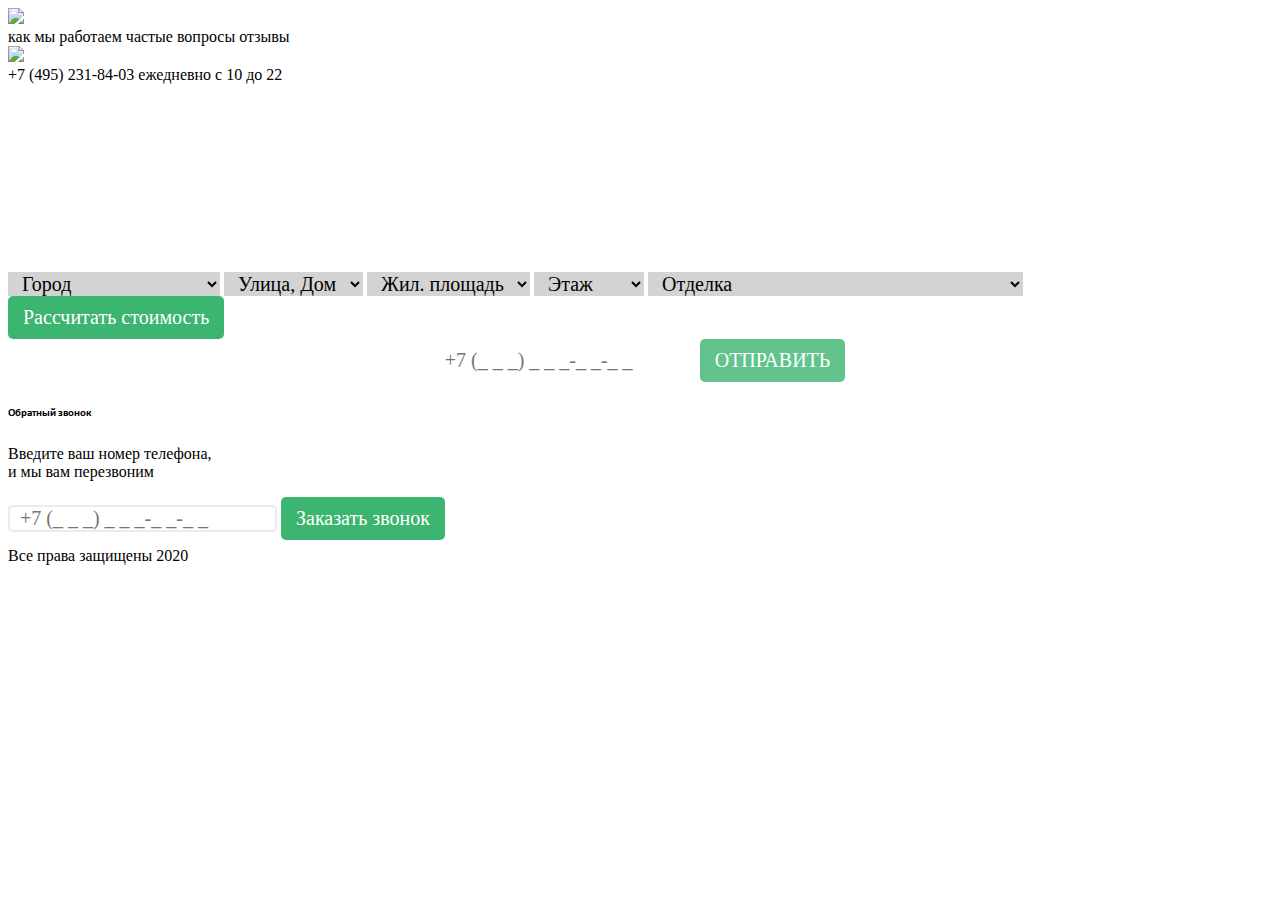
==== static/index.html @ acd89c36 "Первый коммит!" ====
<!DOCTYPE html>
<html lang="ru">

<head>
	<meta charset="utf-8">
	<title>Главная</title>
	<link rel="stylesheet" href="https://stackpath.bootstrapcdn.com/font-awesome/4.7.0/css/font-awesome.min.css"
		integrity="sha384-wvfXpqpZZVQGK6TAh5PVlGOfQNHSoD2xbE+QkPxCAFlNEevoEH3Sl0sibVcOQVnN" crossorigin="anonymous">
	<link type="text/css" rel="stylesheet" href="css/tail.select-light.css" />
	<link rel="stylesheet" href="css/style.css?v=6">
	<link rel="stylesheet" type="text/css" href="/property.css?v=144">
	<meta name="viewport" content="width=device-width, initial-scale=1">


</head>

<body>
	<header>
		<a href="/">
			<img id="logo" src="/logo.png"></a>
		<nav>
			<a href="/about">как мы работаем</a>
			<a href="/faq">частые вопросы</a>
			<a href="/feedback">отзывы</a>
		</nav>
		<div id="number-block">
			<img id="tr" src="/tr.png?v">
			<div id="number">
				<span id="big-n">+7 (495) 231-84-03</span>
				<span id="small-t">ежедневно с <span class="small-n">10</span> до <span class="small-n">22</span></span>
			</div>
		</div>
	</header>

	<main id="home">
		<h1>Мы купим вашу квартиру за <span style="white-space: nowrap;">3 дня</span></h1>
		<h2 style="font-weight: 100;">онлайн-калькулятор</h2>
		<form>
			<select id="city">
				<option>Город</option>
				<option>Москва </option>
				<option>Москва и МО</option>
				<option>Московская область</option>
			</select>
			<select type="text" class="disabled-input" id="house" placeholder="Улица, Дом">
				<option>Улица, Дом</option>
			</select>
			<select id="square" class="disabled-input" type="number" placeholder="Жил. площадь">
				<option>Жил. площадь</option>
				<option>20 кв. м.</option>
				<option>21 кв. м.</option>
				<option>22 кв. м.</option>
				<option>23 кв. м.</option>
				<option>24 кв. м.</option>
				<option>25 кв. м.</option>
				<option>26 кв. м.</option>
				<option>27 кв. м.</option>
				<option>28 кв. м.</option>
				<option>29 кв. м.</option>
				<option>30 кв. м.</option>
				<option>31 кв. м.</option>
				<option>32 кв. м.</option>
				<option>33 кв. м.</option>
				<option>34 кв. м.</option>
				<option>35 кв. м.</option>
				<option>36 кв. м.</option>
				<option>37 кв. м.</option>
				<option>38 кв. м.</option>
				<option>39 кв. м.</option>
				<option>40 кв. м.</option>
				<option>41 кв. м.</option>
				<option>42 кв. м.</option>
				<option>43 кв. м.</option>
				<option>44 кв. м.</option>
				<option>45 кв. м.</option>
				<option>46 кв. м.</option>
				<option>47 кв. м.</option>
				<option>48 кв. м.</option>
				<option>49 кв. м.</option>
				<option>50 кв. м.</option>
				<option>51 кв. м.</option>
				<option>52 кв. м.</option>
				<option>53 кв. м.</option>
				<option>54 кв. м.</option>
				<option>55 кв. м.</option>
				<option>56 кв. м.</option>
				<option>57 кв. м.</option>
				<option>58 кв. м.</option>
				<option>59 кв. м.</option>
				<option>60 кв. м.</option>
				<option>61 кв. м.</option>
				<option>62 кв. м.</option>
				<option>63 кв. м.</option>
				<option>64 кв. м.</option>
				<option>65 кв. м.</option>
				<option>66 кв. м.</option>
				<option>67 кв. м.</option>
				<option>68 кв. м.</option>
				<option>69 кв. м.</option>
				<option>70 кв. м.</option>
				<option>71 кв. м.</option>
				<option>72 кв. м.</option>
				<option>73 кв. м.</option>
				<option>74 кв. м.</option>
				<option>75 кв. м.</option>
				<option>76 кв. м.</option>
				<option>77 кв. м.</option>
				<option>78 кв. м.</option>
				<option>79 кв. м.</option>
				<option>80 кв. м.</option>
				<option>81 кв. м.</option>
				<option>82 кв. м.</option>
				<option>83 кв. м.</option>
				<option>84 кв. м.</option>
				<option>85 кв. м.</option>
				<option>86 кв. м.</option>
				<option>87 кв. м.</option>
				<option>88 кв. м.</option>
				<option>89 кв. м.</option>
				<option>90 кв. м.</option>
				<option>91 кв. м.</option>
				<option>92 кв. м.</option>
				<option>93 кв. м.</option>
				<option>94 кв. м.</option>
				<option>95 кв. м.</option>
				<option>96 кв. м.</option>
				<option>97 кв. м.</option>
				<option>98 кв. м.</option>
				<option>99 кв. м.</option>
				<option>100 кв. м.</option>
				<option>101 кв. м.</option>
				<option>102 кв. м.</option>
				<option>103 кв. м.</option>
				<option>104 кв. м.</option>
				<option>105 кв. м.</option>
				<option>106 кв. м.</option>
				<option>107 кв. м.</option>
				<option>108 кв. м.</option>
				<option>109 кв. м.</option>
				<option>110 кв. м.</option>
				<option>111 кв. м.</option>
				<option>112 кв. м.</option>
				<option>113 кв. м.</option>
				<option>114 кв. м.</option>
				<option>115 кв. м.</option>
				<option>116 кв. м.</option>
				<option>117 кв. м.</option>
				<option>118 кв. м.</option>
				<option>119 кв. м.</option>
				<option>120 кв. м.</option>
				<option>121 кв. м.</option>
				<option>122 кв. м.</option>
				<option>123 кв. м.</option>
				<option>124 кв. м.</option>
				<option>125 кв. м.</option>
				<option>126 кв. м.</option>
				<option>127 кв. м.</option>
				<option>128 кв. м.</option>
				<option>129 кв. м.</option>
				<option>130 кв. м.</option>
				<option>131 кв. м.</option>
				<option>132 кв. м.</option>
				<option>133 кв. м.</option>
				<option>134 кв. м.</option>
				<option>135 кв. м.</option>
				<option>136 кв. м.</option>
				<option>137 кв. м.</option>
				<option>138 кв. м.</option>
				<option>139 кв. м.</option>
				<option>140 кв. м.</option>
				<option>141 кв. м.</option>
				<option>142 кв. м.</option>
				<option>143 кв. м.</option>
				<option>144 кв. м.</option>
				<option>145 кв. м.</option>
				<option>146 кв. м.</option>
				<option>147 кв. м.</option>
				<option>148 кв. м.</option>
				<option>149 кв. м.</option>
				<option>150 кв. м.</option>
				<option>151 кв. м.</option>
				<option>152 кв. м.</option>
				<option>153 кв. м.</option>
				<option>154 кв. м.</option>
				<option>155 кв. м.</option>
				<option>156 кв. м.</option>
				<option>157 кв. м.</option>
				<option>158 кв. м.</option>
				<option>159 кв. м.</option>
				<option>160 кв. м.</option>
				<option>161 кв. м.</option>
				<option>162 кв. м.</option>
				<option>163 кв. м.</option>
				<option>164 кв. м.</option>
				<option>165 кв. м.</option>
				<option>166 кв. м.</option>
				<option>167 кв. м.</option>
				<option>168 кв. м.</option>
				<option>169 кв. м.</option>
				<option>170 кв. м.</option>
				<option>171 кв. м.</option>
				<option>172 кв. м.</option>
				<option>173 кв. м.</option>
				<option>174 кв. м.</option>
				<option>175 кв. м.</option>
				<option>176 кв. м.</option>
				<option>177 кв. м.</option>
				<option>178 кв. м.</option>
				<option>179 кв. м.</option>
				<option>180 кв. м.</option>
				<option>181 кв. м.</option>
				<option>182 кв. м.</option>
				<option>183 кв. м.</option>
				<option>184 кв. м.</option>
				<option>185 кв. м.</option>
				<option>186 кв. м.</option>
				<option>187 кв. м.</option>
				<option>188 кв. м.</option>
				<option>189 кв. м.</option>
				<option>190 кв. м.</option>
				<option>191 кв. м.</option>
				<option>192 кв. м.</option>
				<option>193 кв. м.</option>
				<option>194 кв. м.</option>
				<option>195 кв. м.</option>
				<option>196 кв. м.</option>
				<option>197 кв. м.</option>
				<option>198 кв. м.</option>
				<option>199 кв. м.</option>
				<option>200 кв. м.</option>
			</select>
			<select id="stair" class="disabled-input" type="number" placeholder="Этаж">
				<option>Этаж</option>
				<option>Этаж 1</option>
				<option>Этаж 2</option>
				<option>Этаж 3</option>
				<option>Этаж 4</option>
				<option>Этаж 5</option>
				<option>Этаж 6</option>
				<option>Этаж 7</option>
				<option>Этаж 8</option>
				<option>Этаж 9</option>
				<option>Этаж 10</option>
				<option>Этаж 11</option>
				<option>Этаж 12</option>
				<option>Этаж 13</option>
				<option>Этаж 14</option>
				<option>Этаж 15</option>
				<option>Этаж 16</option>
				<option>Этаж 17</option>
				<option>Этаж 18</option>
				<option>Этаж 19</option>
				<option>Этаж 20</option>
				<option>Этаж 21</option>
				<option>Этаж 22</option>
				<option>Этаж 23</option>
				<option>Этаж 24</option>
				<option>Этаж 25</option>
				<option>Этаж 26</option>
				<option>Этаж 27</option>
				<option>Этаж 28</option>
				<option>Этаж 29</option>
				<option>Этаж 30</option>
				<option>Этаж 31</option>
				<option>Этаж 32</option>
				<option>Этаж 33</option>
				<option>Этаж 34</option>
				<option>Этаж 35</option>
				<option>Этаж 36</option>
				<option>Этаж 37</option>
				<option>Этаж 38</option>
				<option>Этаж 39</option>
				<option>Этаж 40</option>
			</select>
			<select id="rem" class="disabled-input">
				<option>Отделка</option>
				<option value="0">Без отделки</option>
				<option value="1">Есть, но требуется обновление</option>
				<option value="2">Недавно сделан косметический ремонт</option>
				<option value="3">Евро</option>
			</select>
		</form>
		<div class="d-flex justify-content-center">
			<button id="getav" class="dis">Рассчитать стоимость</button>
		</div>
		<div class="row calculateresult hidden">
			<div class="col-sm-12 d-flex justify-content-center inputnumber"
				style="display: flex; justify-content: center;">
				<input type="text" id="phone" placeholder="+7 (_ _ _) _ _ _-_ _-_ _">
				<button id="sendRecall" class="disabled">ОТПРАВИТЬ</button>
			</div>
		</div>
	</main>
	<div class="modal" id="rec">
		<div class="content">
			<span class="modal-close" data-dismiss="modal"></span>
			<h6>Обратный звонок</h6>
			<p>Введите ваш номер телефона,<br> и мы вам перезвоним</p>
			<input type="text" style="border: 2px solid #e6ecf2;margin-bottom: 15px;" id="phone_rec"
				placeholder="+7 (_ _ _) _ _ _-_ _-_ _">
			<button id="sendrec">Заказать звонок</button>
		</div>
	</div>

	<footer>
		<span>Все права защищены 2020</span>
	</footer>
	<script src="https://unpkg.com/imask"></script>
	<script type="text/javascript" src="js/tail.select.min.js?v="></script>
	<script type="text/javascript" src="/js/stat.js?v=74"></script>
</body>

</html>
---- static/css/tail.select-light.css ----
@charset "UTF-8";
/*
 |  tail.select - The vanilla solution to make your HTML select fields AWESOME!
 |  @file       ./css/default/tail.select-light.css
 |  @author     SamBrishes <sam@pytes.net>
 |  @version    0.5.16 - Beta
 |
 |  @website    https://github.com/pytesNET/tail.select
 |  @license    X11 / MIT License
 |  @copyright  Copyright © 2014 - 2019 SamBrishes, pytesNET <info@pytes.net>
 */

/* @start GENERAL */
.tail-select, .tail-select *, .tail-select *:before, .tail-select *:after{
    box-sizing: border-box;
    -moz-box-sizing: border-box;
    -webkit-box-sizing: border-box;
}
.tail-select, .tail-select *{
    outline: none;
    user-select: none;
    -o-user-select: none;
    -ms-user-select: none;
    -moz-user-select: none;
    -webkit-user-select: none;
}
.tail-select{
    width: 250px;
    margin: 1px;
    padding: 0;
    display: inline-block;
    position: relative;
    font-size: 14px;
    line-height: 22px;
    font-family: inherit;
}
.tail-select mark{
    color: white;
    background-color: #DC4650;
}
.tail-select button{
    outline: none;
}
.tail-select button.tail-all, .tail-select button.tail-none{
    height: auto;
    margin: 0 2px;
    padding: 2px 6px;
    display: inline-block;
    font-size: 10px;
    line-height: 14px;
    text-shadow: none;
    letter-spacing: 0;
    text-transform: none;
    vertical-align: top;
    border-width: 1px;
    border-style: solid;
    border-color: transparent;
    border-radius: 3px;
    box-shadow: none;
    -webkit-box-shadow: none;
    transition: color 142ms linear, border 142ms linear, background 142ms linear;
    -webkit-transition: color 142ms linear, border 142ms linear, background 142ms linear;
}
.tail-select button.tail-all{
    color: rgba(48, 52, 56, 0.5);
    border-color: rgba(48, 52, 56, 0.5);
    background-color: transparent;
}
.tail-select button.tail-all:hover{
    color: #62C462;
    border-color: #62C462;
    background-color: transparent;
}
.tail-select button.tail-none{
    color: rgba(48, 52, 56, 0.5);
    border-color: rgba(48, 52, 56, 0.5);
    background-color: transparent;
}
.tail-select button.tail-none:hover{
    color: #EE5F5B;
    border-color: #EE5F5B;
    background-color: transparent;
}
.tail-select.disabled button.tail-all{
    color: rgba(48, 52, 56, 0.25);
    border-color: rgba(48, 52, 56, 0.25);
    background-color: transparent;
}
.tail-select.disabled button.tail-none{
    color: rgba(48, 52, 56, 0.25);
    border-color: rgba(48, 52, 56, 0.25);
    background-color: transparent;
}
.tail-select input[type="text"]{
    color: #303438;
    width: 100%;
    height: auto;
    margin: 0;
    padding: 10px 15px;
    display: inline-block;
    outline: 0;
    font-size: 12px;
    line-height: 20px;
    vertical-align: middle;
    background-color: transparent;
    border-width: 0;
    border-style: solid;
    border-color: transparent;
    border-radius: 0;
    box-shadow: none;
    -webkit-box-shadow: none;
}
.tail-select input[type="text"]:hover{
    color: #303438;
    border-color: transparent;
    background-color: transparent;
}
.tail-select input[type="text"]:focus{
    color: #3C82E6;
    border-color: transparent;
    background-color: transparent;
}
.tail-select.disabled input[type="text"]{
    color: rgba(48, 52, 56, 0.75);
    border-color: transparent;
    background-color: transparent;
}
.tail-select-container{
    margin: 0;
    padding: 3px;
    text-align: left;
    border-radius: 3px;
}
.tail-select-container .select-handle{
    width: auto;
    color: #303438;
    cursor: pointer;
    margin: 1px;
    padding: 0.2em 0.6em 0.3em;
    display: inline-block;
    position: relative;
    font-size: 11.844px;
    text-align: left;
    font-weight: bold;
    line-height: 16px;
    text-shadow: none;
    vertical-align: top;
    background-color: #d9d9d9;
    border-width: 0;
    border-style: solid;
    border-color: transparent;
    border-radius: 3px;
    transition: background 142ms linear;
    -webkit-transition: background 142ms linear;
}
.tail-select-container .select-handle:hover{
    color: #303438;
    background-color: #DC4650;
}
.tail-select-container.select-label .select-handle{
    margin: 5px 3px;
}
/* @end GENERAL */

/* @start LABEL */
.tail-select .select-label{
    cursor: pointer;
    color: rgba(48, 52, 56, 0.85);
    width: 100%;
    margin: 0;
    padding: 5px 30px 5px 10px;
    display: block;
    z-index: 27;
    position: relative;
    text-align: left;
    background-color: white;
    border-width: 0px;
    border-style: solid;
    border-color: #d9d9d9;
    border-radius: 3px;
    box-shadow: 0 1px 1px 1px rgba(0, 0, 0, 0.1), 0 0 1px 1px rgba(0, 0, 0, 0.25);
    -webkit-box-shadow: 0 1px 1px 1px rgba(0, 0, 0, 0.1), 0 0 1px 1px rgba(0, 0, 0, 0.25);
    transition: background 142ms linear, box-shadow 142ms linear;
    -webkit-transition: background 142ms linear, box-shadow 142ms linear;
}
.tail-select .select-label:after{
    top: 15px;
    right: 12px;
    width: 0;
    height: 0;
    margin: 0;
    padding: 0;
    z-index: 25;
    content: "";
    opacity: 0.5;
    display: inline-block;
    position: absolute;
    border-top: 5px dashed;
    border-top: 5px solid\9;
    border-right: 5px solid transparent;
    border-left: 5px solid transparent;
    text-shadow: none;
    transition: opacity 142ms linear, transform 142ms linear;
    -webkit-transition: opacity 142ms linear, transform 142ms linear;
}
.tail-select .select-label .label-count, .tail-select .select-label .label-inner{
    width: auto;
    margin: 0;
    text-align: left;
    vertical-align: top;
}
.tail-select .select-label .label-count{
    float: left;
    color: rgba(48, 52, 56, 0.85);
    margin: 0 5px 0 0;
    padding: 0 7px 0 0;
    display: inline-block;
    font-size: 11.844px;
    font-weight: bold;
    text-shadow: none;
    white-space: nowrap;
    vertical-align: top;
    border-width: 0px 1px 0 0;
    border-style: solid;
    border-color: #d9d9d9;
    border-radius: 0px;
}
.tail-select .select-label .label-inner{
    display: block;
    overflow: hidden;
    white-space: nowrap;
    text-overflow: ellipsis;
}
.tail-select:hover .select-label, .tail-select.idle .select-label,
.tail-select.active .select-label{
    z-index: 25;
    box-shadow: 0 1px 1px 1px rgba(0, 0, 0, 0.1), 0 0 1px 1px #3C82E6;
    -webkit-box-shadow: 0 1px 1px 1px rgba(0, 0, 0, 0.1), 0 0 1px 1px #3C82E6;
}
.tail-select:hover .select-label:after, .tail-select.idle .select-label:after,
.tail-select.active .select-label:after{
    opacity: 0.85;
}
.tail-select:hover .select-label .label-count, .tail-select.idle .select-label .label-count,
.tail-select.active .select-label .label-count, .tail-select:hover .select-label .label-inner,
.tail-select.idle .select-label .label-inner, .tail-select.active .select-label .label-inner{
    opacity: 1;
}
.tail-select.active .select-label{
    z-index: 27;
}
.tail-select.active .select-label:after{
    opacity: 0.85;
    transform: rotate(180deg);
    -moz-transform: rotate(180deg);
    -webkit-transform: rotate(180deg);
}
.tail-select.disabled .select-label{
    cursor: not-allowed;
    box-shadow: 0 0 1px 1px rgba(0, 0, 0, 0.35);
    -webkit-box-shadow: 0 0 1px 1px rgba(0, 0, 0, 0.35);
}
/* @end LABEL */

/* @start DROPDOWN */
.tail-select .select-dropdown{
    top: 100%;
    left: 0;
    color: #303438;
    width: 100%;
    min-height: 35px;
    margin: -1px 0 0 0;
    padding: 0;
    z-index: 30;
    display: none;
    overflow: hidden;
    position: absolute;
    background-color: white;
    border-width: 0px;
    border-style: solid;
    border-color: #d9d9d9;
    border-radius: 0 0 3px 3px;
    box-shadow: 0 1px 1px 1px rgba(0, 0, 0, 0.1), 0 0 1px 1px rgba(0, 0, 0, 0.25);
    -webkit-box-shadow: 0 1px 1px 1px rgba(0, 0, 0, 0.1), 0 0 1px 1px rgba(0, 0, 0, 0.25);
}
.tail-select .select-dropdown .dropdown-search{
    width: 100%;
    margin: 0;
    padding: 0;
    display: block;
    position: relative;
    border-width: 0 0 1px 0;
    border-style: solid;
    border-color: #d9d9d9;
    box-shadow: 0 1px 1px 0 rgba(0, 0, 0, 0.1);
    -webkit-box-shadow: 0 1px 1px 0 rgba(0, 0, 0, 0.1);
}
.tail-select .select-dropdown .dropdown-inner{
    width: 100%;
    margin: 0;
    padding: 1px 0;
    display: block;
    overflow-x: hidden;
    overflow-y: auto;
}
.tail-select .select-dropdown .dropdown-empty{
    margin: 0;
    padding: 16px 0;
    display: block;
    font-size: 12px;
    text-align: center;
    line-height: 18px;
}
.tail-select .select-dropdown .dropdown-action{
    top: 3px;
    right: 15px;
    width: auto;
    margin: 0;
    padding: 7px 0;
    z-index: 35;
    display: inline-block;
    position: absolute;
    text-align: center;
}
.tail-select .select-dropdown ul, .tail-select .select-dropdown ul li{
    width: 100%;
    margin: 0;
    padding: 0;
    display: block;
    position: relative;
    list-style: none;
    font-size: 14px;
    line-height: 20px;
    vertical-align: top;
}
.tail-select .select-dropdown ul li{
    color: #303438;
    padding: 5px 10px 5px 35px;
    font-size: 12px;
    text-align: left;
    line-height: 18px;
    font-weight: normal;
}
.tail-select .select-dropdown ul li:first-of-type{
    margin-top: 7px;
}
.tail-select .select-dropdown ul li:last-of-type{
    margin-bottom: 7px;
}
.tail-select .select-dropdown ul li.optgroup-title{
    color: rgba(48, 52, 56, 0.7);
    cursor: default;
    margin: 9px 0 0 0;
    padding-left: 10px;
    font-size: 14px;
    text-shadow: none;
}
.tail-select .select-dropdown ul li.optgroup-title button{
    float: right;
    margin-top: -2px;
    opacity: 0;
}
.tail-select .select-dropdown ul:hover li button{
    opacity: 1;
}
.tail-select .select-dropdown ul li.dropdown-option{
    cursor: pointer;
    color: #303438;
}
.tail-select .select-dropdown ul li.dropdown-option:before{
    top: 0;
    left: 0;
    width: 30px;
    height: 30px;
    margin: 0;
    padding: 0;
    z-index: 21;
    display: inline-block;
    content: "";
    opacity: 0;
    position: absolute;
    vertical-align: top;
    background-repeat: no-repeat;
    background-position: center center;
    transition: opacity 50ms linear;
    -webkit-transition: opacity 50ms linear;
}
.tail-select .select-dropdown ul li.dropdown-option .option-description{
    color: rgba(48, 52, 56, 0.85);
    width: auto;
    margin: 0;
    padding: 0;
    display: block;
    font-size: 10px;
    text-align: left;
    line-height: 14px;
    vertical-align: top;
}
.tail-select .select-dropdown ul li.dropdown-option:hover,
.tail-select .select-dropdown ul li.dropdown-option.hover{
    color: #303438;
}
.tail-select .select-dropdown ul li.dropdown-option:hover .option-description,
.tail-select .select-dropdown ul li.dropdown-option.hover .option-description{
    color: #303438;
}
.tail-select.open-top .select-dropdown{
    top: auto;
    bottom: 100%;
    margin: 0 0 -1px 0;
    border-radius: 3px 3px 0 0;
}
.tail-select.hide-selected .select-dropdown ul li.selected,
.tail-select.hide-disabled .select-dropdown ul li.disabled{
    display: none;
}
/* State & Icons :: Single */
.tail-select .select-dropdown ul li.dropdown-option:before{
    background-image: url("data:image/svg+xml;charset=UTF-8,%3Csvg%20xmlns%3D%22http%3A//www.w3.org/2000/svg%22%20width%3D%2212%22%20height%3D%2216%22%20viewBox%3D%220%200%2012%2016%22%3E%3Cpath%20fill%3D%22%23303438%22%20d%3D%22M12%205l-8%208-4-4%201.5-1.5L4%2010l6.5-6.5L12%205z%22/%3E%3C/svg%3E");
}
.tail-select .select-dropdown ul li.dropdown-option:hover:before,
.tail-select .select-dropdown ul li.dropdown-option.hover:before{
    opacity: 0.5;
}
.tail-select .select-dropdown ul li.dropdown-option.selected{
    color: #3C82E6;
    background-color: white;
}
.tail-select .select-dropdown ul li.dropdown-option.selected:before{
    opacity: 0.85;
    background-image: url("data:image/svg+xml;charset=UTF-8,%3Csvg%20xmlns%3D%22http%3A//www.w3.org/2000/svg%22%20width%3D%2212%22%20height%3D%2216%22%20viewBox%3D%220%200%2012%2016%22%3E%3Cpath%20fill%3D%22%23303438%22%20d%3D%22M12%205l-8%208-4-4%201.5-1.5L4%2010l6.5-6.5L12%205z%22/%3E%3C/svg%3E");
}
.tail-select .select-dropdown ul li.dropdown-option.selected .option-description{
    color: #3C82E6;
}
.tail-select.deselect .select-dropdown ul li.dropdown-option.selected:hover:before,
.tail-select.deselect .select-dropdown ul li.dropdown-option.selected.hover:before{
    opacity: 0.85;
    background-image: url("data:image/svg+xml;charset=UTF-8,%3Csvg%20xmlns%3D%22http%3A//www.w3.org/2000/svg%22%20width%3D%2212%22%20height%3D%2216%22%20viewBox%3D%220%200%2012%2016%22%3E%3Cpath%20fill%3D%22%23303438%22%20d%3D%22M7.48%208l3.75%203.75-1.48%201.48L6%209.48l-3.75%203.75-1.48-1.48L4.52%208%20.77%204.25l1.48-1.48L6%206.52l3.75-3.75%201.48%201.48L7.48%208z%22/%3E%3C/svg%3E");
}
.tail-select.deselect .select-dropdown ul li.dropdown-option.selected:hover .option-description,
.tail-select.deselect .select-dropdown ul li.dropdown-option.selected.hover .option-description{
    color: #3C82E6;
}
.tail-select .select-dropdown ul li.dropdown-option{
    transition: all 0.3s ease-in;
}
.tail-select .select-dropdown ul li.dropdown-option:hover,
.tail-select .select-dropdown ul li.dropdown-option.hover{
    transition: all 0.4s ease;
    background-color: #e9edf2;
}
.tail-select.disabled .select-dropdown ul li.dropdown-option,
.tail-select .select-dropdown ul li.dropdown-option.disabled{
    cursor: not-allowed;
    color: rgba(48, 52, 56, 0.4);
    text-shadow: 0px 1px 0px rgba(119, 129, 138, 0.1), 0px -1px 0px rgba(0, 0, 0, 0.1);
    background-color: #fafafa;
}
.tail-select.disabled .select-dropdown ul li.dropdown-option:before,
.tail-select .select-dropdown ul li.dropdown-option.disabled:before{
    opacity: 0.85;
    background-image: url("data:image/svg+xml;charset=UTF-8,%3Csvg%20xmlns%3D%22http%3A//www.w3.org/2000/svg%22%20width%3D%2214%22%20height%3D%2216%22%20viewBox%3D%220%200%2014%2016%22%3E%3Cpath%20fill%3D%22%23303438%22%20d%3D%22M7%201C3.14%201%200%204.14%200%208s3.14%207%207%207%207-3.14%207-7-3.14-7-7-7zm0%201.3c1.3%200%202.5.44%203.47%201.17l-8%208A5.755%205.755%200%200%201%201.3%208c0-3.14%202.56-5.7%205.7-5.7zm0%2011.41c-1.3%200-2.5-.44-3.47-1.17l8-8c.73.97%201.17%202.17%201.17%203.47%200%203.14-2.56%205.7-5.7%205.7z%22/%3E%3C/svg%3E");
}
.tail-select.disabled .select-dropdown ul li.dropdown-option .option-description,
.tail-select .select-dropdown ul li.dropdown-option.disabled .option-description{
    color: rgba(48, 52, 56, 0.4);
}
/* State & Icons :: Multiple */
.tail-select.multiple .select-dropdown ul li.dropdown-option:before{
    background-image: url("data:image/svg+xml;charset=UTF-8,%3Csvg%20xmlns%3D%22http%3A//www.w3.org/2000/svg%22%20width%3D%2214%22%20height%3D%2216%22%20viewBox%3D%220%200%2014%2016%22%3E%3Cpath%20fill%3D%22%23303438%22%20d%3D%22M13%201H1c-.55%200-1%20.45-1%201v12c0%20.55.45%201%201%201h12c.55%200%201-.45%201-1V2c0-.55-.45-1-1-1zm0%2013H1V2h12v12zM6%209H3V7h3V4h2v3h3v2H8v3H6V9z%22/%3E%3C/svg%3E");
}
.tail-select.multiple .select-dropdown ul li.dropdown-option.selected:before{
    background-image: url("data:image/svg+xml;charset=UTF-8,%3Csvg%20xmlns%3D%22http%3A//www.w3.org/2000/svg%22%20width%3D%2214%22%20height%3D%2216%22%20viewBox%3D%220%200%2014%2016%22%3E%3Cpath%20fill%3D%22%23303438%22%20d%3D%22M13%201H1c-.55%200-1%20.45-1%201v12c0%20.55.45%201%201%201h12c.55%200%201-.45%201-1V2c0-.55-.45-1-1-1zm0%2013H1V2h12v12zM4%208c0-1.66%201.34-3%203-3s3%201.34%203%203-1.34%203-3%203-3-1.34-3-3z%22/%3E%3C/svg%3E");
}
.tail-select.multiple .select-dropdown ul li.dropdown-option.selected:hover:before,
.tail-select.multiple .select-dropdown ul li.dropdown-option.selected.hover:before{
    background-image: url("data:image/svg+xml;charset=UTF-8,%3Csvg%20xmlns%3D%22http%3A//www.w3.org/2000/svg%22%20width%3D%2214%22%20height%3D%2216%22%20viewBox%3D%220%200%2014%2016%22%3E%3Cpath%20fill%3D%22%23303438%22%20d%3D%22M13%201H1c-.55%200-1%20.45-1%201v12c0%20.55.45%201%201%201h12c.55%200%201-.45%201-1V2c0-.55-.45-1-1-1zm0%2013H1V2h12v12zm-2-5H3V7h8v2z%22/%3E%3C/svg%3E");
}
.tail-select.multiple.disabled .select-dropdown ul li.dropdown-option:before,
.tail-select.multiple .select-dropdown ul li.dropdown-option.disabled:before{
    background-image: url("data:image/svg+xml;charset=UTF-8,%3Csvg%20xmlns%3D%22http%3A//www.w3.org/2000/svg%22%20width%3D%2214%22%20height%3D%2216%22%20viewBox%3D%220%200%2014%2016%22%3E%3Cpath%20fill%3D%22%23303438%22%20d%3D%22M13%201H1c-.55%200-1%20.45-1%201v12c0%20.55.45%201%201%201h12c.55%200%201-.45%201-1V2c0-.55-.45-1-1-1zm0%2013H1V2h12v12zm-8.5-2H3v-1.5L9.5%204H11v1.5L4.5%2012z%22/%3E%3C/svg%3E");
}
/* @end DROPDOWN */

/*# sourceMappingURL=tail.select-light.map */
---- static/css/style.css ----
/* global */


@font-face {
	font-family: 'Calibri';
	src: url('/fonts/Calibri.eot?#iefix') format('embedded-opentype'), url('/fonts/Calibri.woff') format('woff'), url('/fonts/Calibri.ttf') format('truetype'), url('/fonts/Calibri.svg#Calibri') format('svg');
	font-weight: normal;
	font-style: normal;
}


@font-face {
	font-family: 'Calibri';
	src: url('fonts/Calibri-Bold.woff2') format('woff2'),
		url('fonts/Calibri-Bold.woff') format('woff');
	font-weight: bold;
	font-style: normal;
	font-display: swap;
}



* {
	font-family: 'Calibri';
}

*:hover,
*:focus {
	transition-duration: 500ms;
}

h1 {
	font-weight: bold;
	font-size: 55px;
}


h2 {
	font-size: 24px;
}

a {
	color: #000000;
	text-decoration: none;
}

a:focus,
a:hover {
	text-decoration: none;
	color: #7c7c7c;
}

input,
select {
	border-radius: 5px;
	border: 0;
	outline: none;
	font-size: 20px;
	padding: 0 10px;
}

form input,
form select {
	background-color: lightgrey;
	border-radius: 0;
}

form input:hover,
form select:hover {
	background-color: white;
}

input:focus,
input:hover {
	border: 0;
	outline: none;
}


button {
	background: #3cb570;
	font-family: 'Calibri';
	color: white;

	font-size: 20px;
	padding: 10px 15px;
	outline: none;
	border: 0;
	border-radius: 5px;
}

button.disabled {
	pointer-events: none;
	opacity: .8;
}

button:focus,
button:hover {
	outline: none;
	border: 0;
	background: #207847;
}

/* phone */

.phone {
	margin-top: 33px;
	padding-right: 20px;

}

.number p {
	font-size: 20px;
	line-height: 10px;
	margin-top: 10px;
	margin-left: 10px;
}

.number p:nth-child(1) {
	font-size: 23px;
	font-weight: bold;
}

.phone img {
	margin-top: 4px;
	width: 50px;
	height: 50px;
}


/*home*/

.home h1 {
	margin-top: 40px;
	margin-bottom: 25px;
}

.home p,
h1,
h2 {
	color: white;
}

.home h2 {
	margin-bottom: 35px;
}

.home select {
	height: 42px;
	width: 215px;
	background: #e7ecf2;
	border: 0;
	padding: 0 5px;
	font-size: 20px;
	margin-bottom: 20px;
	outline: none:
}



.home select:hover,
.home select:focus {
	background: white;
	border: 0;
	outline: none:
}

.home .calculateresult p:nth-child(1) {
	margin-top: 45px;
}

.home .calculateresult p {
	margin: 0;
	font-size: 20px;
	line-height: 25px;
}


.home .inputnumber {
	margin-top: 50px;
}

.home .inputnumber input {
	margin-right: 25px;
}

/*footer */

footer p {
	text-decoration: underline;
	font-size: 18px;
	margin-top: 20px;
}
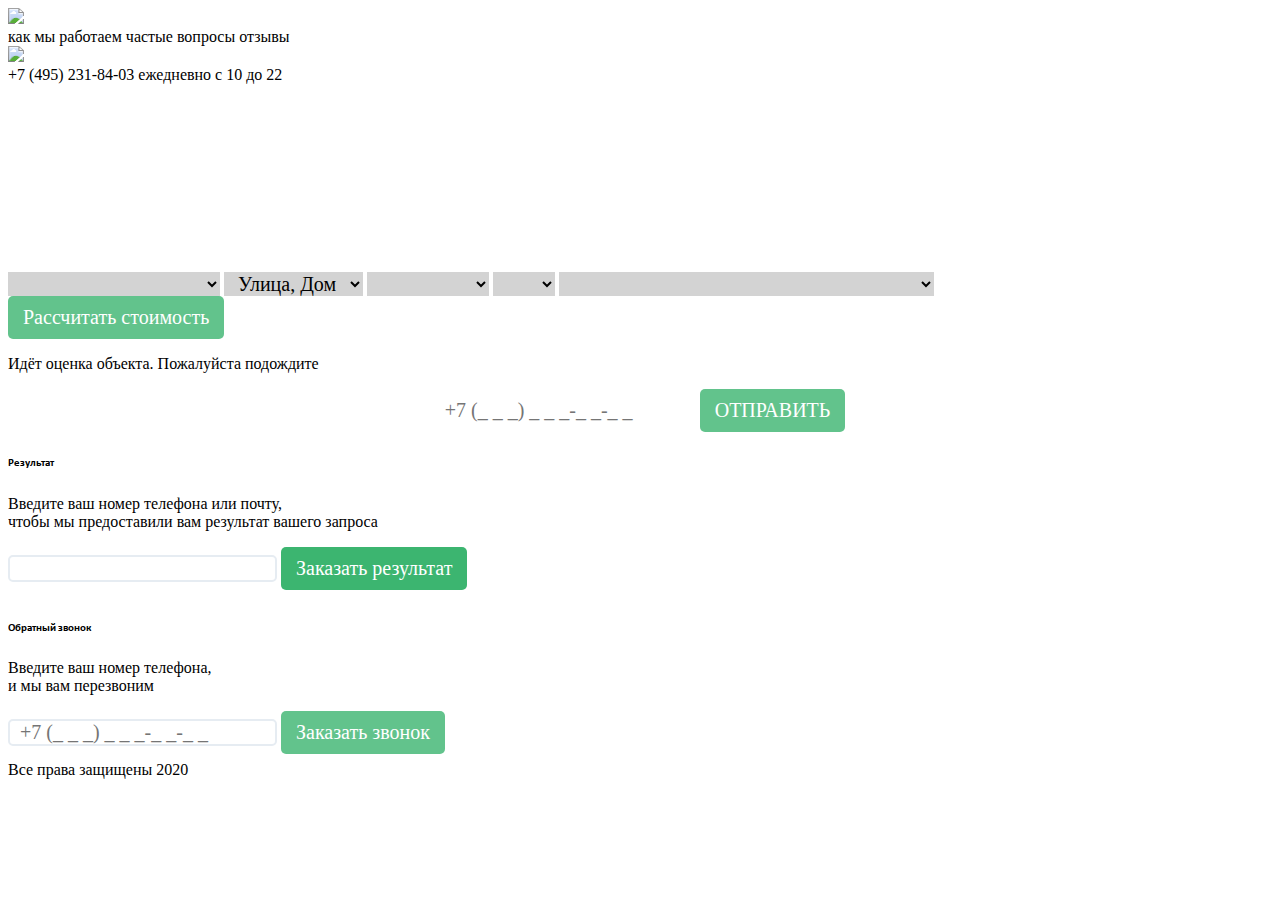
==== commit 4bbe69ba: "Версия 0.1" ====
--- a/static/index.html
+++ b/static/index.html
@@ -2,19 +2,49 @@
 <html lang="ru">
 
 <head>
+	<title>
+		Главная</title>
+	<link type="text/css" rel="stylesheet" href="css/tail.select-light.css" />
+	<script src="https://cdnjs.cloudflare.com/ajax/libs/slim-select/1.26.0/slimselect.min.js"></script>
+	<link href="https://cdnjs.cloudflare.com/ajax/libs/slim-select/1.26.0/slimselect.min.css" rel="stylesheet">
+	<link rel="stylesheet" href="https://cdn.jsdelivr.net/gh/loadingio/ldLoader@v1.0.0/dist/ldld.min.css">
+	<!-- <link rel="stylesheet" type="text/css" href="js/loading-bar/dist/loading-bar.min.css" /> -->
+	</link>
+	<link rel="stylesheet" href="css/style.css?v=7">
+	<link rel="stylesheet" type="text/css" href="/property.css?v=181">
+	<meta name="viewport" content="width=device-width, initial-scale=1">
 	<meta charset="utf-8">
-	<title>Главная</title>
 	<link rel="stylesheet" href="https://stackpath.bootstrapcdn.com/font-awesome/4.7.0/css/font-awesome.min.css"
 		integrity="sha384-wvfXpqpZZVQGK6TAh5PVlGOfQNHSoD2xbE+QkPxCAFlNEevoEH3Sl0sibVcOQVnN" crossorigin="anonymous">
-	<link type="text/css" rel="stylesheet" href="css/tail.select-light.css" />
-	<link rel="stylesheet" href="css/style.css?v=6">
-	<link rel="stylesheet" type="text/css" href="/property.css?v=144">
-	<meta name="viewport" content="width=device-width, initial-scale=1">
+	<!-- Yandex.Metrika counter -->
+	<script type="text/javascript">
+		(function (m, e, t, r, i, k, a) {
+			m[i] = m[i] || function () {
+				(m[i].a = m[i].a || []).push(arguments)
+			};
+			m[i].l = 1 * new Date();
+			k = e.createElement(t), a = e.getElementsByTagName(t)[0], k.async = 1, k.src = r, a.parentNode.insertBefore(
+				k, a)
+		})
+		(window, document, "script", "https://mc.yandex.ru/metrika/tag.js", "ym");
 
-
+		ym(67567321, "init", {
+			clickmap: true,
+			trackLinks: true,
+			accurateTrackBounce: true,
+			webvisor: true
+		});
+</script>
+<noscript>
+    <div><img src="https://mc.yandex.ru/watch/67567321" style="position:absolute; left:-9999px;" alt="" /></div>
+</noscript>
+<!-- /Yandex.Metrika counter -->
 </head>
 
 <body>
+	<!-- <label for="overlay">кнопь</label>
+	<input id="overlay" type="checkbox" hidden>
+	<img src="/images/mobmak1.jpg"> -->
 	<header>
 		<a href="/">
 			<img id="logo" src="/logo.png"></a>
@@ -31,22 +61,22 @@
 			</div>
 		</div>
 	</header>
-
 	<main id="home">
 		<h1>Мы купим вашу квартиру за <span style="white-space: nowrap;">3 дня</span></h1>
 		<h2 style="font-weight: 100;">онлайн-калькулятор</h2>
-		<form>
+		<form class="main-form">
 			<select id="city">
-				<option>Город</option>
+				<option data-placeholder="true"></option>
 				<option>Москва </option>
 				<option>Москва и МО</option>
 				<option>Московская область</option>
 			</select>
-			<select type="text" class="disabled-input" id="house" placeholder="Улица, Дом">
+			<select type="text" class="disabled-input" id="house">
+				<!-- <option data-placeholder="true"></option> -->
 				<option>Улица, Дом</option>
 			</select>
-			<select id="square" class="disabled-input" type="number" placeholder="Жил. площадь">
-				<option>Жил. площадь</option>
+			<select id="square" class="disabled-input" placeholder="Жил. площадь">
+				<option data-placeholder="true"></option>
 				<option>20 кв. м.</option>
 				<option>21 кв. м.</option>
 				<option>22 кв. м.</option>
@@ -229,51 +259,15 @@
 				<option>199 кв. м.</option>
 				<option>200 кв. м.</option>
 			</select>
-			<select id="stair" class="disabled-input" type="number" placeholder="Этаж">
-				<option>Этаж</option>
-				<option>Этаж 1</option>
-				<option>Этаж 2</option>
-				<option>Этаж 3</option>
-				<option>Этаж 4</option>
-				<option>Этаж 5</option>
-				<option>Этаж 6</option>
-				<option>Этаж 7</option>
-				<option>Этаж 8</option>
-				<option>Этаж 9</option>
-				<option>Этаж 10</option>
-				<option>Этаж 11</option>
-				<option>Этаж 12</option>
-				<option>Этаж 13</option>
-				<option>Этаж 14</option>
-				<option>Этаж 15</option>
-				<option>Этаж 16</option>
-				<option>Этаж 17</option>
-				<option>Этаж 18</option>
-				<option>Этаж 19</option>
-				<option>Этаж 20</option>
-				<option>Этаж 21</option>
-				<option>Этаж 22</option>
-				<option>Этаж 23</option>
-				<option>Этаж 24</option>
-				<option>Этаж 25</option>
-				<option>Этаж 26</option>
-				<option>Этаж 27</option>
-				<option>Этаж 28</option>
-				<option>Этаж 29</option>
-				<option>Этаж 30</option>
-				<option>Этаж 31</option>
-				<option>Этаж 32</option>
-				<option>Этаж 33</option>
-				<option>Этаж 34</option>
-				<option>Этаж 35</option>
-				<option>Этаж 36</option>
-				<option>Этаж 37</option>
-				<option>Этаж 38</option>
-				<option>Этаж 39</option>
-				<option>Этаж 40</option>
+			<select id="rooms" class="disabled-input" type="number" placeholder="Этаж">
+				<option data-placeholder="true"></option>
+				<option> 1</option>
+				<option> 2</option>
+				<option> 3</option>
+				<option> 4+</option>
 			</select>
 			<select id="rem" class="disabled-input">
-				<option>Отделка</option>
+				<option data-placeholder="true"></option>
 				<option value="0">Без отделки</option>
 				<option value="1">Есть, но требуется обновление</option>
 				<option value="2">Недавно сделан косметический ремонт</option>
@@ -281,7 +275,50 @@
 			</select>
 		</form>
 		<div class="d-flex justify-content-center">
-			<button id="getav" class="dis">Рассчитать стоимость</button>
+			<!-- <button id="getav" class="">Рассчитать стоимость</button> -->
+			<button id="getav" class="disabled">Рассчитать стоимость</button>
+		</div>
+		<div class="loader-wrap fixed none">
+			<img id="loader" class="ldld" src="images/Rolling-1s-200px.svg"/>
+		</div>
+		<section class="submit-contacts none">
+		  <p class="submit-contacts__text">Выберите удобный способ&#13;&#10; получить оценку и введите данные</p>
+		  <div class="submit-contacts__wrap">
+			<div id="socials" class="socials">
+				<div class="socials__item">
+					<label>
+						<input type="radio" name="contact" value="phone">
+						<img class="icon" src="images/phone-android.png" alt="">
+					</label>
+				</div>
+				<div class="socials__item socials__item_gmail">
+					<label>
+						<input type="radio" name="contact" value="email">
+						<img class="icon gmail" src="images/gmail-logo.png" alt="">
+					</label>
+				</div>
+				<div class="socials__item">
+					<label>
+						<input type="radio" name="contact" value="whatsapp">
+						<img class="icon" src="images/whatsapp.png" alt="">
+					</label>
+				</div>
+				<div class="w100"></div>
+			</div>
+			<div class="form-contacts-wrap">
+				<form id="form-contacts-id" class="form-contacts">
+					<input id="email_submit" class="form-contacts__input form-contacts__input_email" type="email" style="border: 2px solid #e6ecf2;"
+					placeholder="Email">
+					<p class="submit-contacts__text submit-contacts__text_disabled">или</p>
+					<input id="phone_submit" class="form-contacts__input form-contacts__input_phone" type="text" style="border: 2px solid #e6ecf2;"
+					placeholder="+7 (_ _ _) _ _ _-_ _-_ _">
+					<button id="submit-contacts" class="form-contacts__button">Отправить</button>
+				</form>
+			</div>
+		  </div>
+		</section>
+		<p class="hidden">Идёт оценка объекта. Пожалуйста подождите</p>
+		<div id="loader" class="ldBar label-center hidden" data-preset="energy" data-value="0">
 		</div>
 		<div class="row calculateresult hidden">
 			<div class="col-sm-12 d-flex justify-content-center inputnumber"
@@ -291,6 +328,15 @@
 			</div>
 		</div>
 	</main>
+	<div class="modal" id="full">
+		<div class="content">
+			<span class="modal-close" data-dismiss="modal"></span>
+			<h6>Результат</h6>
+			<p>Введите ваш номер телефона или почту,<br> чтобы мы предоставили вам результат вашего запроса</p>
+			<input type="text" style="border: 2px solid #e6ecf2;margin-bottom: 15px;" id="recrec">
+			<button id="sendres">Заказать результат</button>
+		</div>
+	</div>
 	<div class="modal" id="rec">
 		<div class="content">
 			<span class="modal-close" data-dismiss="modal"></span>
@@ -298,16 +344,19 @@
 			<p>Введите ваш номер телефона,<br> и мы вам перезвоним</p>
 			<input type="text" style="border: 2px solid #e6ecf2;margin-bottom: 15px;" id="phone_rec"
 				placeholder="+7 (_ _ _) _ _ _-_ _-_ _">
-			<button id="sendrec">Заказать звонок</button>
+			<button id="sendrec" class="disabled">Заказать звонок</button>
 		</div>
 	</div>
-
 	<footer>
 		<span>Все права защищены 2020</span>
 	</footer>
 	<script src="https://unpkg.com/imask"></script>
-	<script type="text/javascript" src="js/tail.select.min.js?v="></script>
-	<script type="text/javascript" src="/js/stat.js?v=74"></script>
+	<script src="https://unpkg.com/@popperjs/core@2"></script>
+    <script src="https://unpkg.com/tippy.js@6"></script>
+	<script type="text/javascript" src="js/tail.select.min.js?v=0"></script>
+	<script type="text/javascript" src="/js/stat.js?v=177"></script>
+	<script src="https://cdn.jsdelivr.net/gh/loadingio/ldLoader@v1.0.0/dist/ldld.min.js"></script>
+	<!-- <script type="text/javascript" src="js/loading-bar/dist/loading-bar.min.js"></script> -->
 </body>
 
 </html>--- a/static/js/loading-bar/dist/loading-bar.min.css
+++ b/static/js/loading-bar/dist/loading-bar.min.css
@@ -0,0 +1 @@
+.ldBar{position:relative}.ldBar.label-center>.ldBar-label{position:absolute;top:50%;left:50%;-webkit-transform:translate(-50%,-50%);transform:translate(-50%,-50%);text-shadow:0 0 3px #fff}.ldBar-label:after{content:"%";display:inline}.ldBar.no-percent .ldBar-label:after{content:""}
--- a/static/css/style.css
+++ b/static/css/style.css
@@ -59,14 +59,14 @@
 	padding: 0 10px;
 }
 
-form input,
-form select {
+.main-form input,
+.main-form select {
 	background-color: lightgrey;
 	border-radius: 0;
 }
 
-form input:hover,
-form select:hover {
+.main-form input:hover,
+.main-form select:hover {
 	background-color: white;
 }
 
@@ -94,11 +94,33 @@
 	opacity: .8;
 }
 
-button:focus,
 button:hover {
 	outline: none;
 	border: 0;
 	background: #207847;
+	cursor: pointer;
+}
+
+.fixed {
+	position: fixed;
+	top: 0;
+	left: 0;
+	right: 0;
+	bottom: 0;
+
+	display: flex;
+	align-items: center;
+	justify-content: center;
+
+	background-color: rgba(0, 0, 0, 0.5);
+  }
+
+.none {
+	display: none;
+}
+
+.ldld {
+	width: 100px;
 }
 
 /* phone */
@@ -184,10 +206,235 @@
 	margin-right: 25px;
 }
 
+.submit-contacts__wrap {
+	display: flex;
+	align-items: flex-start;
+	justify-content: space-between;
+	overflow: hidden;
+	padding-top: 20px;
+}
+
+.socials {
+	display: flex;
+	flex-wrap: wrap;
+	align-items: flex-start;
+	justify-content: center;
+	min-width: 95px;
+}
+
+.socials__item {
+	display: flex;
+	align-items: center;
+	justify-content: center;
+}
+
+.socials__item:first-child {
+	margin-right: 19px;
+}
+
+.socials__item [type=radio] { 
+	position: absolute;
+	opacity: 0;
+	width: 0;
+	height: 0;
+}
+
+.socials__item img{
+	cursor: pointer;
+}
+
+.socials__item img:hover {
+	filter: drop-shadow(0 0 0.35rem white);
+}
+
+.socials__item [type=radio]:checked + img {
+	filter: drop-shadow(0 0 0.35rem white);
+}
+
+.socials__item_gmail {
+	order: 2;
+	margin-top: 17px;
+}
+
+.icon {
+	height: auto;
+	width: 38px;
+	max-width: 100%;
+	
+}
+
+.gmail {
+	width: 50px;
+}
+
+.submit-contacts__text {
+	margin-bottom: 0;
+
+	font-size: 16px;
+	font-weight: bold;
+	text-transform: uppercase;
+	color: #fff;
+
+	white-space: pre-wrap;
+}
+
+.submit-contacts__text_disabled {
+	display: none;
+}
+
+.form-contacts-wrap {
+	flex-grow: 1;
+}
+
+.form-contacts {
+	display: flex;
+	align-items: center;
+	flex-direction: column;
+	/* align-items: center;
+	justify-content: space-between; */
+}
+
+.form-contacts__input {
+	box-sizing: border-box;
+	width: 100%;
+	height: auto !important;
+	padding: 5px 15px;
+	margin-bottom: 15px;
+}
+
+.form-contacts__input_email {
+	order: 1; 
+}
+
+.form-contacts__button {
+	order: 2;
+	padding: 7px 15px;
+	text-transform: uppercase;
+}
+
+.w100 {
+	width: 100%;
+}
+
+.ss-main .ss-single-selected .placeholder .ss-disabled {
+	/* color: #666 !important; */
+	background-color: inherit !important;
+	margin-top: 10px;
+}
+
+.ss-main * {
+	color: #000 !important;
+}
+
+
 /*footer */
 
 footer p {
 	text-decoration: underline;
 	font-size: 18px;
 	margin-top: 20px;
+}
+
+
+@media screen and (min-width: 600px) {
+	.icon {
+		margin-right: 0;
+		width: 50px;
+	}
+
+	.submit-contacts__wrap {
+		align-items: center;
+		flex-direction: column;
+		padding-top: 0;
+	}
+
+	.socials {
+		align-items: center;
+	}
+
+	.submit-contacts__text {
+		margin-bottom: 0;
+
+		font-size: 20px;
+		white-space: normal;
+	}
+
+	.submit-contacts__text_disabled {
+		display: initial;
+		margin: 0 50px;
+	}
+
+	.gmail {
+		width: 60px;
+		margin: 0 50px;
+	}
+
+	.w100 {
+		display: none;
+	}
+
+	.socials {
+		margin: 20px 0;
+	}
+
+	.socials__item {
+		display: flex;
+		align-items: center;
+		justify-content: center;
+	}
+
+	.socials__item_gmail {
+		order: 0;
+		margin-top: 0;
+	}
+
+	.socials__item:first-child {
+		margin-right: 0;
+	}
+
+	.socials__item [type=radio] { 
+		position: absolute;
+		opacity: 0;
+		width: 0;
+		height: 0;
+	}
+
+	.socials__item img{
+		cursor: pointer;
+	}
+	
+	.socials__item img:hover {
+		filter: drop-shadow(0 0 0.35rem white);
+	}
+
+	.socials__item [type=radio]:checked + img {
+		filter: drop-shadow(0 0 0.35rem white);
+	}
+
+	.form-contacts {
+		flex-direction: row;
+		justify-content: space-between;
+	}
+
+	.form-contacts__input {
+		padding: 10px 15px;
+		margin-bottom: 0;
+	}
+
+	.form-contacts__input_email {
+		order: 0; 
+	}
+
+	.form-contacts__button {
+		padding: 12px 15px;
+		margin-left: 25px;
+	}
+
+	.ss-main .ss-single-selected .placeholder .ss-disabled {
+		margin-top: 20px;
+	}
+
+	.ss-main * {
+		color: #666 !important;
+	}
 }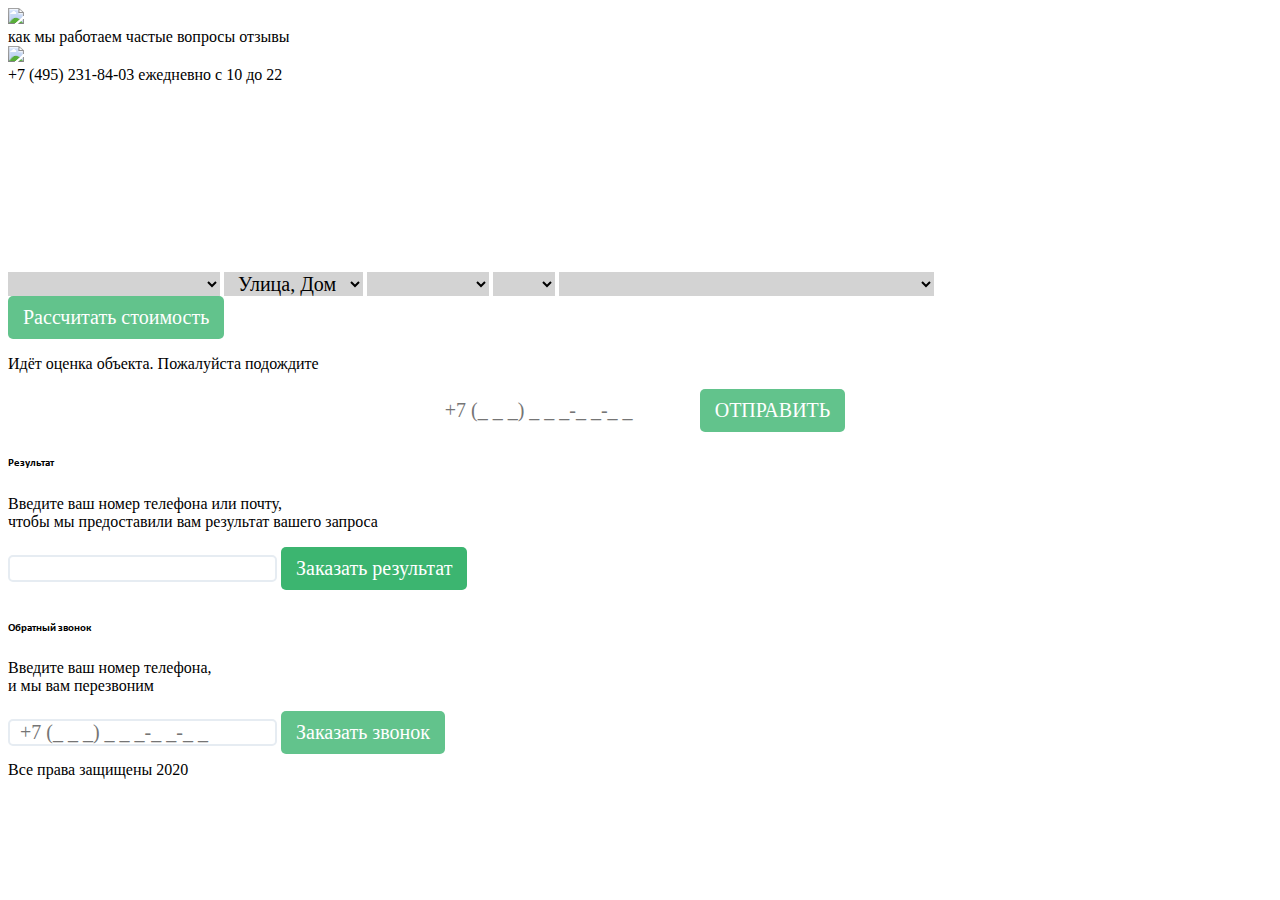
==== commit d80c3228: "2 заказ" ====
--- a/static/index.html
+++ b/static/index.html
@@ -5,6 +5,8 @@
 	<title>
 		Главная</title>
 	<link type="text/css" rel="stylesheet" href="css/tail.select-light.css" />
+	<!-- <link rel="icon" href="favicon.ico"> -->
+	<script src="//code-ya.jivosite.com/widget/2cxT3gHuwH" async></script>
 	<script src="https://cdnjs.cloudflare.com/ajax/libs/slim-select/1.26.0/slimselect.min.js"></script>
 	<link href="https://cdnjs.cloudflare.com/ajax/libs/slim-select/1.26.0/slimselect.min.css" rel="stylesheet">
 	<link rel="stylesheet" href="https://cdn.jsdelivr.net/gh/loadingio/ldLoader@v1.0.0/dist/ldld.min.css">
@@ -55,8 +57,8 @@
 		</nav>
 		<div id="number-block">
 			<img id="tr" src="/tr.png?v">
-			<div id="number">
-				<span id="big-n">+7 (495) 231-84-03</span>
+			<div class="number" id="number">
+				<span id="big-n"><a class="number__link" href="tel:+74952318403">+7 (495) 231-84-03</a></span>
 				<span id="small-t">ежедневно с <span class="small-n">10</span> до <span class="small-n">22</span></span>
 			</div>
 		</div>
